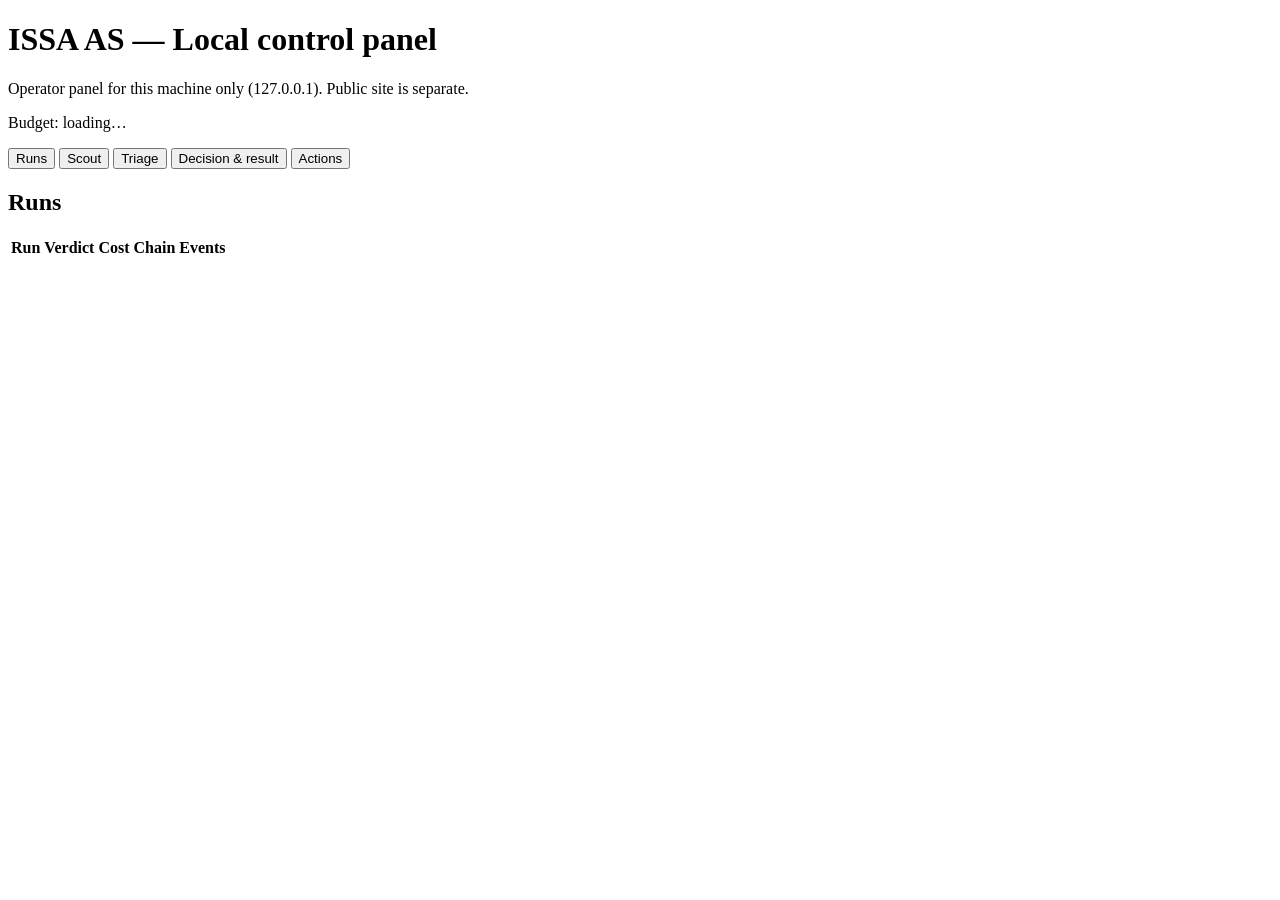
==== web/index.html @ 3029b5ab "serve: local web control panel with guarded actions (prompt 15)" ====
<!DOCTYPE html>
<html lang="en">
<head>
<meta charset="utf-8">
<meta name="viewport" content="width=device-width, initial-scale=1">
<title>ISSA AS — Local control panel</title>
<link rel="stylesheet" href="/styles.css">
</head>
<body>
<header class="topbar">
  <div class="wrap">
    <h1>ISSA AS — Local control panel</h1>
    <p class="sub">Operator panel for this machine only (127.0.0.1). Public site is separate.</p>
    <p class="budget" id="budget">Budget: loading…</p>
  </div>
</header>
<nav class="tabs wrap" aria-label="Panel views">
  <button type="button" data-tab="runs" class="active">Runs</button>
  <button type="button" data-tab="scout">Scout</button>
  <button type="button" data-tab="triage">Triage</button>
  <button type="button" data-tab="detail">Decision &amp; result</button>
  <button type="button" data-tab="actions">Actions</button>
</nav>
<main class="wrap">
  <p class="status" id="status" role="status"></p>

  <section id="tab-runs" aria-label="Runs">
    <h2>Runs</h2>
    <table id="runs-table">
      <thead><tr><th>Run</th><th>Verdict</th><th>Cost</th><th>Chain</th><th>Events</th></tr></thead>
      <tbody></tbody>
    </table>
  </section>

  <section id="tab-scout" hidden aria-label="Scout">
    <h2>Scout</h2>
    <label>Report
      <select id="scout-report"></select>
    </label>
    <div id="scout-detail"></div>
  </section>

  <section id="tab-triage" hidden aria-label="Triage and critic">
    <h2>Triage + critic</h2>
    <label>Report
      <select id="triage-report"></select>
    </label>
    <div id="triage-detail"></div>
  </section>

  <section id="tab-detail" hidden aria-label="Decision and result">
    <h2>Decision &amp; result</h2>
    <label>Run
      <select id="detail-run"></select>
    </label>
    <div id="run-detail"></div>
  </section>

  <section id="tab-actions" hidden aria-label="Actions">
    <h2>Actions</h2>
    <p>Paid actions (triage, solve, full loop) first return a cost estimate with a
      confirm token; confirming sends the token back and the server checks it.
      One action runs at a time; progress streams below.</p>

    <form id="form-scout" class="card">
      <h3>Scout (free)</h3>
      <label>Limit <input name="limit" type="number" value="30" min="1"></label>
      <label>Languages <input name="languages" value="python,node"></label>
      <button type="submit">Start scout</button>
    </form>

    <form id="form-triage" class="card">
      <h3>Triage (paid — estimate first)</h3>
      <label>Scout run id <input name="scout_run_id" required></label>
      <label>Run id (optional) <input name="run_id" placeholder="auto"></label>
      <button type="submit">Estimate</button>
      <div class="estimate"></div>
      <button type="button" class="confirm" hidden>Confirm triage</button>
    </form>

    <form id="form-solve" class="card">
      <h3>Solve selected (paid — estimate first)</h3>
      <label>Issue URL <input name="issue_url" required placeholder="https://github.com/o/r/issues/1"></label>
      <label>Model
        <select name="model">
          <option value="muse-spark-1.3-contributor">muse-spark-1.3-contributor</option>
          <option value="muse-spark-1.3">muse-spark-1.3</option>
        </select>
      </label>
      <label>Effort
        <select name="effort">
          <option value="low">low</option>
          <option value="medium" selected>medium</option>
          <option value="high">high</option>
        </select>
      </label>
      <label>Max steps (optional) <input name="max_steps" type="number" min="1" placeholder="auto"></label>
      <label>Max USD (optional) <input name="max_usd" type="number" step="0.01" min="0" placeholder="auto (1.20 for muse-spark-1.3/high, else 0.60)"></label>
      <label>Run id (optional) <input name="run_id" placeholder="auto"></label>
      <button type="submit">Estimate</button>
      <div class="estimate"></div>
      <button type="button" class="confirm" hidden>Confirm solve</button>
    </form>

    <form id="form-recover" class="card">
      <h3>Recover (free)</h3>
      <label>Run id <input name="run_id" required></label>
      <button type="submit">Start recover</button>
    </form>

    <form id="form-reverify" class="card">
      <h3>Reverify (free)</h3>
      <label>Run id <input name="run_id" required></label>
      <button type="submit">Start reverify</button>
    </form>

    <form id="form-run" class="card">
      <h3>Run full loop (paid — estimate first)</h3>
      <label>Languages <input name="languages" value="python"></label>
      <label>Limit <input name="limit" type="number" value="30" min="1"></label>
      <label>Max USD <input name="max_usd" type="number" step="0.01" min="0" value="0.50"></label>
      <button type="submit">Estimate</button>
      <div class="estimate"></div>
      <button type="button" class="confirm" hidden>Confirm run</button>
    </form>

    <div class="card" id="job-box">
      <h3>Job progress</h3>
      <p id="job-status">No job running.</p>
      <pre id="job-log"></pre>
    </div>
  </section>
</main>
<script src="/app.js"></script>
</body>
</html>
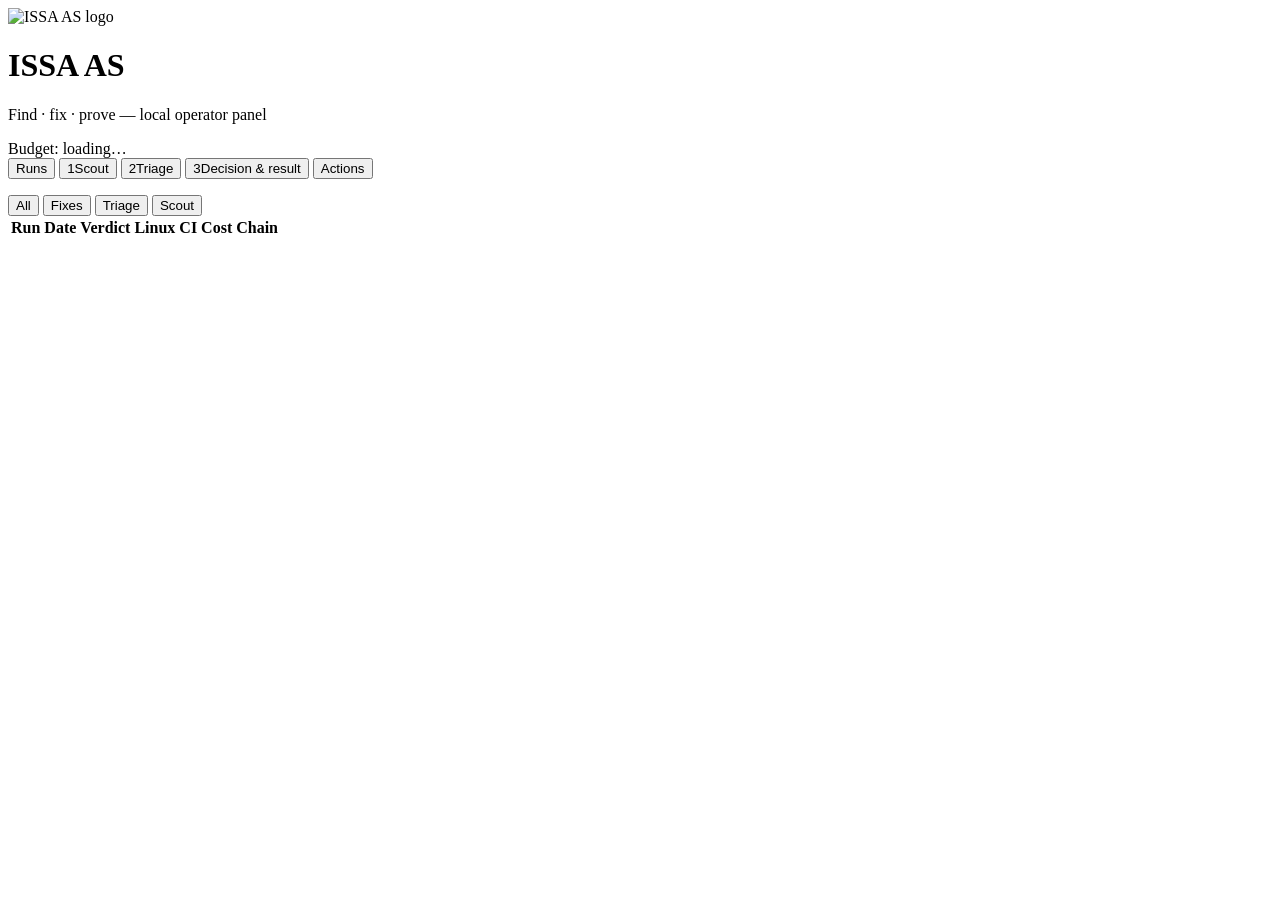
==== commit cee738db: "panel: redesign local demo UI for 720p video" ====
--- a/web/index.html
+++ b/web/index.html
@@ -3,31 +3,47 @@
 <head>
 <meta charset="utf-8">
 <meta name="viewport" content="width=device-width, initial-scale=1">
-<title>ISSA AS — Local control panel</title>
+<title>ISSA AS — Local operator panel</title>
 <link rel="stylesheet" href="/styles.css">
+<link rel="icon" type="image/svg+xml" href="/logo.svg">
 </head>
 <body>
 <header class="topbar">
-  <div class="wrap">
-    <h1>ISSA AS — Local control panel</h1>
-    <p class="sub">Operator panel for this machine only (127.0.0.1). Public site is separate.</p>
-    <p class="budget" id="budget">Budget: loading…</p>
+  <div class="wrap topbar-inner">
+    <div class="brand">
+      <img src="/logo.svg" alt="ISSA AS logo" width="52" height="52">
+      <div>
+        <h1>ISSA AS</h1>
+        <p class="sub">Find &middot; fix &middot; prove &mdash; local operator panel</p>
+      </div>
+    </div>
+    <div class="budget" id="budget" role="status" aria-label="Budget">
+      <div class="budget-line" id="budget-line">Budget: loading&hellip;</div>
+      <div class="meter" aria-hidden="true"><span id="budget-bar" style="width: 0%"></span></div>
+      <div class="budget-sub" id="budget-sub"></div>
+    </div>
   </div>
 </header>
-<nav class="tabs wrap" aria-label="Panel views">
+<nav class="wrap tabs" aria-label="Panel views">
   <button type="button" data-tab="runs" class="active">Runs</button>
-  <button type="button" data-tab="scout">Scout</button>
-  <button type="button" data-tab="triage">Triage</button>
-  <button type="button" data-tab="detail">Decision &amp; result</button>
+  <button type="button" data-tab="scout"><span class="step" aria-hidden="true">1</span>Scout</button>
+  <button type="button" data-tab="triage"><span class="step" aria-hidden="true">2</span>Triage</button>
+  <button type="button" data-tab="detail"><span class="step" aria-hidden="true">3</span>Decision &amp; result</button>
   <button type="button" data-tab="actions">Actions</button>
 </nav>
 <main class="wrap">
   <p class="status" id="status" role="status"></p>
 
   <section id="tab-runs" aria-label="Runs">
-    <h2>Runs</h2>
-    <table id="runs-table">
-      <thead><tr><th>Run</th><th>Verdict</th><th>Cost</th><th>Chain</th><th>Events</th></tr></thead>
+    <div class="kpis" id="kpis"></div>
+    <div class="chips" id="run-filters" role="group" aria-label="Run filter">
+      <button type="button" class="filter-chip" data-filter="all">All</button>
+      <button type="button" class="filter-chip" data-filter="fix">Fixes</button>
+      <button type="button" class="filter-chip" data-filter="triage">Triage</button>
+      <button type="button" class="filter-chip" data-filter="scout">Scout</button>
+    </div>
+    <table id="runs-table" class="runs-table">
+      <thead><tr><th>Run</th><th>Date</th><th>Verdict</th><th>Linux</th><th>CI</th><th>Cost</th><th>Chain</th></tr></thead>
       <tbody></tbody>
     </table>
   </section>
@@ -58,10 +74,11 @@
 
   <section id="tab-actions" hidden aria-label="Actions">
     <h2>Actions</h2>
-    <p>Paid actions (triage, solve, full loop) first return a cost estimate with a
+    <p class="meta-line">Paid actions (triage, solve, full loop) first return a cost estimate with a
       confirm token; confirming sends the token back and the server checks it.
       One action runs at a time; progress streams below.</p>
 
+    <div class="actions-grid">
     <form id="form-scout" class="card">
       <h3>Scout (free)</h3>
       <label>Limit <input name="limit" type="number" value="30" min="1"></label>
@@ -123,11 +140,17 @@
       <div class="estimate"></div>
       <button type="button" class="confirm" hidden>Confirm run</button>
     </form>
+    </div>
 
     <div class="card" id="job-box">
       <h3>Job progress</h3>
+      <div class="job-head">
+        <span class="status-pill" id="job-pill">idle</span>
+        <span class="job-elapsed" id="job-elapsed"></span>
+      </div>
       <p id="job-status">No job running.</p>
-      <pre id="job-log"></pre>
+      <pre id="job-log" class="terminal" tabindex="0"></pre>
+      <div id="job-result"></div>
     </div>
   </section>
 </main>
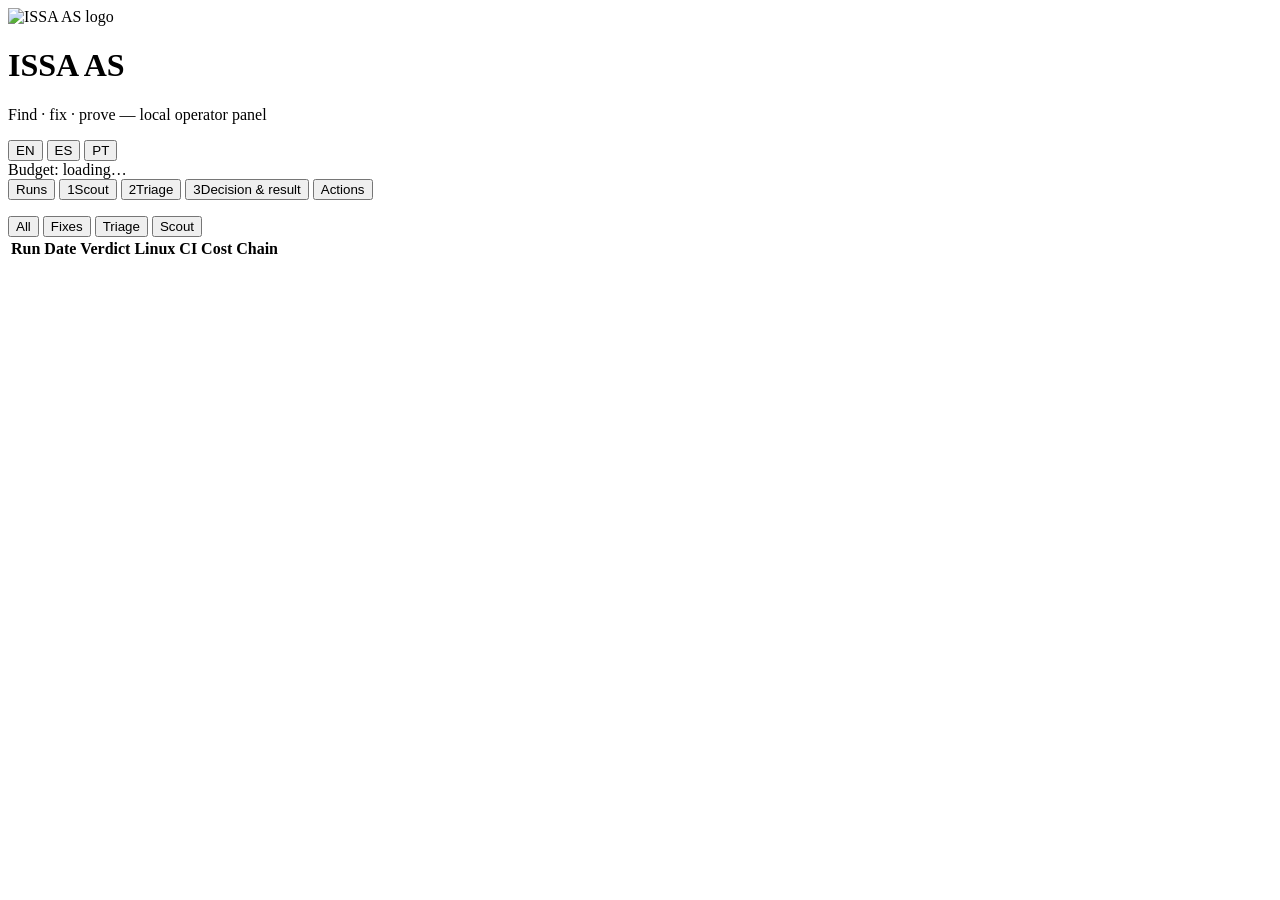
==== commit 92f6fcd4: "briefs: plain-language EN/ES/PT candidate briefs and live panel view" ====
--- a/web/index.html
+++ b/web/index.html
@@ -17,6 +17,11 @@
         <p class="sub">Find &middot; fix &middot; prove &mdash; local operator panel</p>
       </div>
     </div>
+    <div class="langswitch" role="group" aria-label="Brief language">
+      <button type="button" data-lang="en" class="active">EN</button>
+      <button type="button" data-lang="es">ES</button>
+      <button type="button" data-lang="pt">PT</button>
+    </div>
     <div class="budget" id="budget" role="status" aria-label="Budget">
       <div class="budget-line" id="budget-line">Budget: loading&hellip;</div>
       <div class="meter" aria-hidden="true"><span id="budget-bar" style="width: 0%"></span></div>
@@ -33,6 +38,18 @@
 </nav>
 <main class="wrap">
   <p class="status" id="status" role="status"></p>
+
+  <section id="now-card" class="card" hidden aria-label="Now working on">
+    <h2>Now working on</h2>
+    <div class="job-head">
+      <span class="status-pill" id="now-pill">idle</span>
+      <span class="job-elapsed" id="now-elapsed"></span>
+      <span class="chip" id="now-stage"></span>
+    </div>
+    <div id="now-body"></div>
+    <p class="meta-line" id="now-model"></p>
+    <p class="meta-line" id="now-verdict"></p>
+  </section>
 
   <section id="tab-runs" aria-label="Runs">
     <div class="kpis" id="kpis"></div>
@@ -74,16 +91,19 @@
 
   <section id="tab-actions" hidden aria-label="Actions">
     <h2>Actions</h2>
-    <p class="meta-line">Paid actions (triage, solve, full loop) first return a cost estimate with a
+    <p class="meta-line">Paid actions (triage, solve, full loop, guided scout) first return a cost estimate with a
       confirm token; confirming sends the token back and the server checks it.
       One action runs at a time; progress streams below.</p>
 
     <div class="actions-grid">
     <form id="form-scout" class="card">
-      <h3>Scout (free)</h3>
+      <h3>Scout (guided: estimate first; unguided: free)</h3>
       <label>Limit <input name="limit" type="number" value="30" min="1"></label>
       <label>Languages <input name="languages" value="python,node"></label>
+      <label><input type="checkbox" name="guided" checked> Let Muse Spark Open choose the searches (guided)</label>
       <button type="submit">Start scout</button>
+      <div class="estimate"></div>
+      <button type="button" class="confirm" hidden>Confirm guided scout</button>
     </form>
 
     <form id="form-triage" class="card">
@@ -93,6 +113,15 @@
       <button type="submit">Estimate</button>
       <div class="estimate"></div>
       <button type="button" class="confirm" hidden>Confirm triage</button>
+    </form>
+
+    <form id="form-brief" class="card">
+      <h3>Brief (paid — estimate first)</h3>
+      <label>Scout run id <input name="scout_run_id" required></label>
+      <label>Run id (optional) <input name="run_id" placeholder="auto"></label>
+      <button type="submit">Estimate</button>
+      <div class="estimate"></div>
+      <button type="button" class="confirm" hidden>Confirm brief</button>
     </form>
 
     <form id="form-solve" class="card">
@@ -112,7 +141,7 @@
         </select>
       </label>
       <label>Max steps (optional) <input name="max_steps" type="number" min="1" placeholder="auto"></label>
-      <label>Max USD (optional) <input name="max_usd" type="number" step="0.01" min="0" placeholder="auto (1.20 for muse-spark-1.3/high, else 0.60)"></label>
+      <label>Max USD (optional) <input name="max_usd" type="number" step="0.01" min="0" placeholder="auto (2.00 for muse-spark-1.3/high, else 0.60)"></label>
       <label>Run id (optional) <input name="run_id" placeholder="auto"></label>
       <button type="submit">Estimate</button>
       <div class="estimate"></div>
@@ -136,6 +165,7 @@
       <label>Languages <input name="languages" value="python"></label>
       <label>Limit <input name="limit" type="number" value="30" min="1"></label>
       <label>Max USD <input name="max_usd" type="number" step="0.01" min="0" value="0.50"></label>
+      <label><input type="checkbox" name="guided" checked> Let Muse Spark Open choose the searches (guided)</label>
       <button type="submit">Estimate</button>
       <div class="estimate"></div>
       <button type="button" class="confirm" hidden>Confirm run</button>
